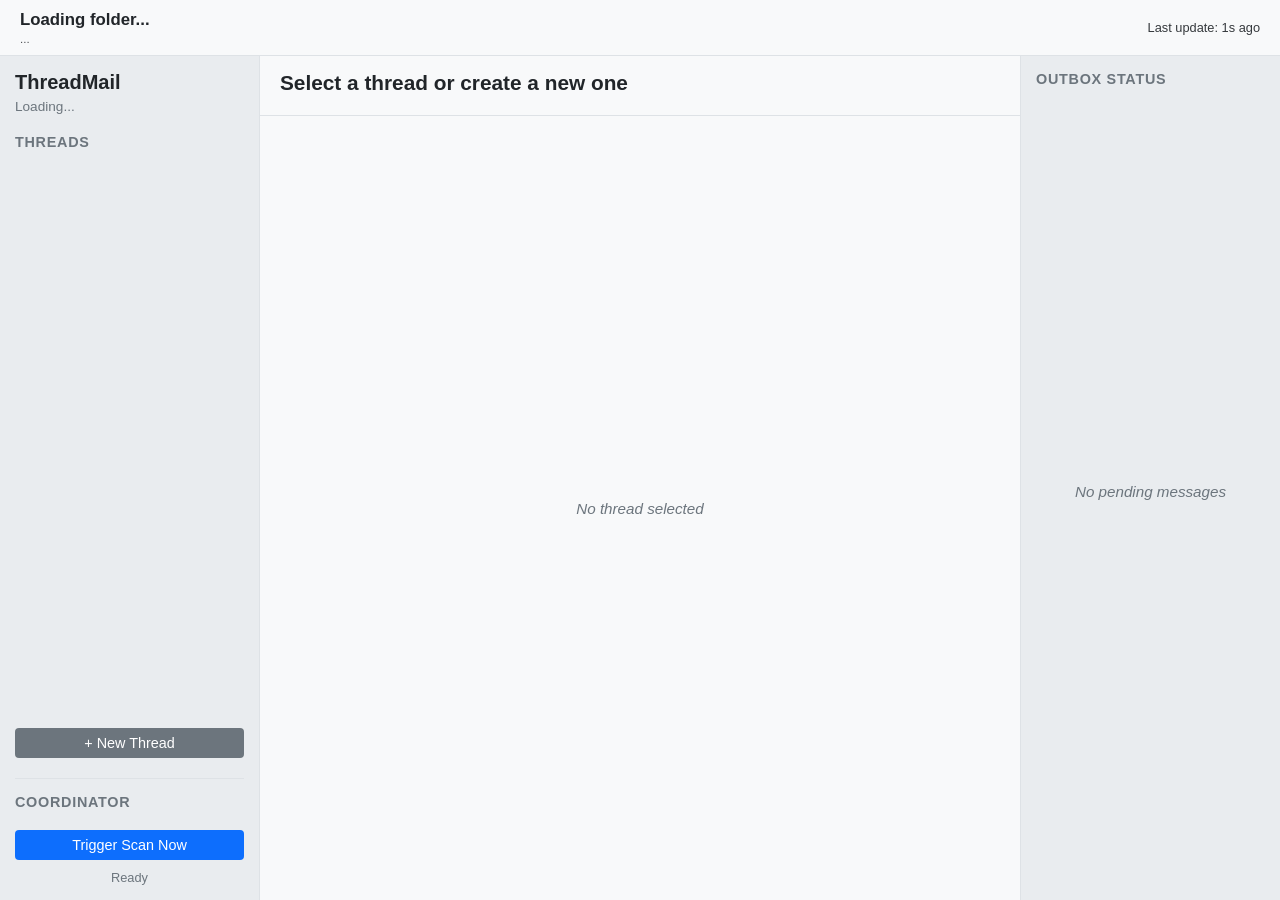
==== shikibo/webapp/static/index.html @ 63f81d95 "Implement vertical folder info title bar layout and last update elapsed counter display, bump versio" ====
<!DOCTYPE html>
<html lang="en">
<head>
    <meta charset="UTF-8">
    <meta name="viewport" content="width=device-width, initial-scale=1.0">
    <title>ThreadMail System (shikibo)</title>
    <link rel="stylesheet" href="style.css">
</head>
<body>
    <div class="page-container">
        <!-- Workspace Title Bar -->
        <div class="workspace-title-bar" id="workspace-title-bar">
            <div class="workspace-info">
                <div class="folder-name" id="folder-name">Loading folder...</div>
                <div class="folder-path" id="folder-path">...</div>
            </div>
            <div class="last-update-elapsed" id="last-update-elapsed">Last update: 0s ago</div>
        </div>

        <div class="app-container">
            <!-- Sidebar -->
            <aside class="sidebar">
            <div class="sidebar-header">
                <h2>ThreadMail</h2>
                <div class="user-badge" id="user-badge">Loading...</div>
            </div>
            
            <nav class="sidebar-nav">
                <h3>Threads</h3>
                <div class="thread-list" id="thread-list" style="margin-bottom: 10px;">
                    <!-- Loaded dynamically -->
                </div>
                <button class="btn btn-secondary btn-full" id="btn-new-thread" style="margin-bottom: 20px;">+ New Thread</button>

            </nav>
            
            <div class="sidebar-footer">
                <h3>Coordinator</h3>
                <button class="btn btn-primary btn-full" id="btn-scan">Trigger Scan Now</button>
                <div class="scan-status" id="scan-status">Ready</div>
            </div>
        </aside>

        <!-- Main Workspace -->
        <main class="main-workspace">
            <!-- Selected Thread Pane -->
            <section class="thread-pane" id="thread-pane">
                <div class="thread-header" id="thread-header">
                    <h1 id="active-thread-title">Select a thread or create a new one</h1>
                    <p id="active-thread-desc"></p>
                    <div id="active-thread-meta" class="thread-meta-small" style="font-size: 0.8rem; color: var(--secondary-color); margin-top: 5px; display: none;"></div>
                    <button class="btn btn-secondary" id="btn-pause-resume" style="display: none; position: absolute; right: 140px; top: 20px;">Pause Updates</button>
                    <button class="btn btn-danger" id="btn-mark-done" style="display: none;">Mark DONE</button>
                </div>
                
                <div class="message-timeline" id="message-timeline">
                    <!-- Messages loaded here -->
                    <div class="empty-state">No thread selected</div>
                </div>
                
                <!-- Composer (Draft) Area -->
                <div class="composer" id="composer-area" style="display: none;">
                    <h3>Compose Draft</h3>
                    <textarea id="composer-body" placeholder="Write your markdown message..."></textarea>
                    
                    <div class="composer-controls">
                        <div class="attachments-row">
                            <input type="file" id="composer-file-input" style="display: none;">
                            <button class="btn btn-secondary btn-sm" id="btn-add-attachment">Attach File</button>
                            <span id="draft-attachments-list"></span>
                        </div>
                        
                        <div class="action-buttons">
                            <button class="btn btn-primary" id="btn-publish">Publish Message</button>
                        </div>
                    </div>
                </div>
            </section>
        </main>

        <!-- Utility Sidebar -->
        <aside class="util-bar">
            <div class="util-section">
                <h3>Outbox Status</h3>
                <div class="util-list" id="pending-list">
                    <div class="empty-state">No pending messages</div>
                </div>
            </div>
        </aside>
    </div>
    </div> <!-- page-container -->

    <!-- Modal for new thread -->
    <div class="modal" id="new-thread-modal">
        <div class="modal-content">
            <h3>Create New Thread</h3>
            <div class="form-group">
                <label for="thread-id-input">Thread ID (e.g. T_20260627_A1B2)</label>
                <input type="text" id="thread-id-input" placeholder="Auto-generated from title" readonly>
            </div>
            <div class="form-group">
                <label for="thread-title-input">Title / Topic</label>
                <input type="text" id="thread-title-input" placeholder="Enter thread topic">
            </div>
            <div class="form-group">
                <label for="thread-desc-input">Description / README</label>
                <textarea id="thread-desc-input" placeholder="Explain the thread context..."></textarea>
            </div>
            <div class="modal-actions">
                <button class="btn btn-secondary" id="btn-close-modal">Cancel</button>
                <button class="btn btn-primary" id="btn-submit-thread">Create</button>
            </div>
        </div>
    </div>
    

    
    <script src="app.js"></script>
</body>
</html>
---- shikibo/webapp/static/style.css ----
/* Minimalist & Functional UI Stylesheet */

:root {
    --bg-color: #f8f9fa;
    --text-color: #212529;
    --border-color: #dee2e6;
    --sidebar-bg: #e9ecef;
    --primary-color: #0d6efd;
    --primary-hover: #0b5ed7;
    --secondary-color: #6c757d;
    --secondary-hover: #5c636a;
    --danger-color: #dc3545;
    --danger-hover: #bb2d3b;
    --card-bg: #ffffff;
    --shadow: 0 1px 3px rgba(0,0,0,0.1);
}

@media (prefers-color-scheme: dark) {
    :root {
        --bg-color: #121212;
        --text-color: #e0e0e0;
        --border-color: #2c2c2c;
        --sidebar-bg: #1a1a1a;
        --primary-color: #3700b3;
        --primary-hover: #6200ee;
        --secondary-color: #2c2c2c;
        --secondary-hover: #3d3d3d;
        --danger-color: #cf6679;
        --danger-hover: #b00020;
        --card-bg: #1e1e1e;
        --shadow: 0 1px 3px rgba(0,0,0,0.3);
    }
}

* {
    box-sizing: border-box;
    margin: 0;
    padding: 0;
}

body {
    font-family: -apple-system, BlinkMacSystemFont, "Segoe UI", Roboto, Helvetica, Arial, sans-serif;
    background-color: var(--bg-color);
    color: var(--text-color);
    height: 100vh;
    overflow: hidden;
}

.page-container {
    display: flex;
    flex-direction: column;
    height: 100vh;
    overflow: hidden;
}

.app-container {
    display: flex;
    flex-grow: 1;
    height: auto;
    overflow: hidden;
}

/* Sidebar Layout */
.sidebar, .util-bar {
    width: 260px;
    background-color: var(--sidebar-bg);
    border-right: 1px solid var(--border-color);
    display: flex;
    flex-direction: column;
    padding: 15px;
    flex-shrink: 0;
}

.util-bar {
    border-right: none;
    border-left: 1px solid var(--border-color);
    gap: 20px;
}

.main-workspace {
    flex-grow: 1;
    display: flex;
    flex-direction: column;
    overflow: hidden;
}

.sidebar-header {
    margin-bottom: 20px;
}

.sidebar-header h2 {
    font-size: 1.25rem;
    margin-bottom: 5px;
}

.user-badge {
    font-size: 0.85rem;
    color: var(--secondary-color);
}

.sidebar-nav {
    flex-grow: 1;
    display: flex;
    flex-direction: column;
    gap: 10px;
    overflow-y: auto;
}

h3 {
    font-size: 0.9rem;
    text-transform: uppercase;
    letter-spacing: 0.05em;
    color: var(--secondary-color);
    margin-bottom: 10px;
}

.thread-list {
    display: flex;
    flex-direction: column;
    gap: 5px;
    flex-grow: 1;
}

.thread-item {
    padding: 8px 12px;
    border-radius: 4px;
    cursor: pointer;
    background-color: var(--card-bg);
    border: 1px solid var(--border-color);
    font-size: 0.9rem;
}

.thread-item:hover, .thread-item.active {
    background-color: var(--primary-color);
    color: #ffffff;
    border-color: var(--primary-color);
}

.thread-item.done {
    opacity: 0.6;
}

.sidebar-footer {
    border-top: 1px solid var(--border-color);
    padding-top: 15px;
    display: flex;
    flex-direction: column;
    gap: 10px;
}

.scan-status {
    font-size: 0.8rem;
    text-align: center;
    color: var(--secondary-color);
}

/* Main content workspace */
.thread-pane {
    display: flex;
    flex-direction: column;
    height: 100%;
}

.thread-header {
    padding: 15px 20px;
    border-bottom: 1px solid var(--border-color);
    display: flex;
    flex-direction: column;
    gap: 5px;
    position: relative;
}

.thread-header h1 {
    font-size: 1.3rem;
}

.thread-header p {
    font-size: 0.9rem;
    color: var(--secondary-color);
}

#btn-mark-done {
    position: absolute;
    right: 20px;
    top: 20px;
}

.message-timeline {
    flex-grow: 1;
    padding: 20px;
    overflow-y: auto;
    display: flex;
    flex-direction: column;
    gap: 15px;
    background-color: var(--bg-color);
}

.empty-state {
    display: flex;
    justify-content: center;
    align-items: center;
    height: 100%;
    color: var(--secondary-color);
    font-style: italic;
    font-size: 0.95rem;
}

/* Message block */
.message-card {
    background-color: var(--card-bg);
    border: 1px solid var(--border-color);
    border-radius: 4px;
    padding: 12px 15px;
    max-width: 85%;
    align-self: flex-start;
    box-shadow: var(--shadow);
}

.message-card.self {
    align-self: flex-start;
    background-color: #fff0f2;
}

.message-meta {
    font-size: 0.8rem;
    color: var(--secondary-color);
    margin-bottom: 8px;
    display: flex;
    justify-content: space-between;
    gap: 20px;
}

.message-body {
    font-size: 0.95rem;
    line-height: 1.4;
    white-space: pre-wrap;
}

.message-attachments {
    margin-top: 10px;
    padding-top: 8px;
    border-top: 1px solid var(--border-color);
    font-size: 0.85rem;
}

.attachment-tag {
    display: inline-flex;
    align-items: center;
    background: var(--sidebar-bg);
    border: 1px solid var(--border-color);
    padding: 2px 8px;
    border-radius: 3px;
    margin-right: 5px;
    margin-top: 5px;
    text-decoration: none;
    color: var(--text-color);
}

.attachment-tag:hover {
    border-color: var(--primary-color);
}

/* Composer / Draft block */
.composer {
    padding: 15px 20px;
    border-top: 1px solid var(--border-color);
    background-color: var(--sidebar-bg);
}

.composer textarea {
    width: 100%;
    height: 100px;
    padding: 10px;
    border: 1px solid var(--border-color);
    border-radius: 4px;
    resize: none;
    font-family: inherit;
    font-size: 0.95rem;
    margin-top: 5px;
    margin-bottom: 10px;
    background-color: var(--card-bg);
    color: var(--text-color);
}

.composer-controls {
    display: flex;
    justify-content: space-between;
    align-items: center;
}

.action-buttons {
    display: flex;
    gap: 10px;
}

/* Buttons */
.btn {
    display: inline-block;
    padding: 6px 12px;
    font-size: 0.9rem;
    font-weight: 500;
    border-radius: 4px;
    border: 1px solid transparent;
    cursor: pointer;
    text-align: center;
    transition: background-color 0.15s;
}

.btn-primary {
    background-color: var(--primary-color);
    color: #ffffff;
}

.btn-primary:hover {
    background-color: var(--primary-hover);
}

.btn-secondary {
    background-color: var(--secondary-color);
    color: #ffffff;
}

.btn-secondary:hover {
    background-color: var(--secondary-hover);
}

.btn-danger {
    background-color: var(--danger-color);
    color: #ffffff;
}

.btn-danger:hover {
    background-color: var(--danger-hover);
}

.btn-warning {
    background-color: #ffc107;
    color: #000000;
    border-color: #ffc107;
}

.btn-warning:hover {
    background-color: #ffca2c;
    border-color: #ffc720;
}

.btn-sm {
    padding: 3px 8px;
    font-size: 0.8rem;
}

.btn-full {
    width: 100%;
}

/* Utility bar section lists */
.util-section {
    display: flex;
    flex-direction: column;
    flex-grow: 1;
    overflow: hidden;
}

.util-list {
    display: flex;
    flex-direction: column;
    gap: 8px;
    overflow-y: auto;
    flex-grow: 1;
}

.util-item {
    background-color: var(--card-bg);
    border: 1px solid var(--border-color);
    padding: 8px 10px;
    border-radius: 4px;
    font-size: 0.8rem;
    line-height: 1.3;
}

.util-item-header {
    font-weight: bold;
    margin-bottom: 3px;
    display: flex;
    justify-content: space-between;
}

.util-item-body {
    color: var(--secondary-color);
}

/* Modal styling */
.modal {
    display: none;
    position: fixed;
    top: 0;
    left: 0;
    width: 100vw;
    height: 100vh;
    background-color: rgba(0,0,0,0.5);
    justify-content: center;
    align-items: center;
    z-index: 1000;
}

.modal-content {
    background-color: var(--card-bg);
    border: 1px solid var(--border-color);
    padding: 20px;
    border-radius: 6px;
    width: 400px;
    box-shadow: 0 4px 12px rgba(0,0,0,0.15);
}

.modal h3 {
    margin-bottom: 15px;
}

.form-group {
    margin-bottom: 15px;
}

.form-group label {
    display: block;
    font-size: 0.85rem;
    font-weight: bold;
    margin-bottom: 5px;
}

.form-group input, .form-group textarea {
    width: 100%;
    padding: 8px;
    border: 1px solid var(--border-color);
    border-radius: 4px;
    background-color: var(--bg-color);
    color: var(--text-color);
    font-family: inherit;
}

.form-group textarea {
    height: 80px;
    resize: none;
}

.modal-actions {
    display: flex;
    justify-content: flex-end;
    gap: 10px;
}

.workspace-title-bar {
    padding: 10px 20px;
    border-bottom: 1px solid var(--border-color);
    display: flex;
    flex-direction: row;
    align-items: center;
    justify-content: space-between;
    flex-shrink: 0;
    width: 100%;
    transition: background-color 0.3s ease;
}

.workspace-info {
    display: flex;
    flex-direction: column;
    align-items: flex-start;
    gap: 2px;
}

.workspace-title-bar .folder-name {
    font-size: 1.05rem;
    font-weight: 700;
}

.workspace-title-bar .folder-path {
    font-size: 0.72rem;
    word-break: break-all;
    opacity: 0.8;
    margin-top: 1px;
}

.last-update-elapsed {
    font-size: 0.8rem;
    font-weight: 500;
    opacity: 0.9;
    white-space: nowrap;
}
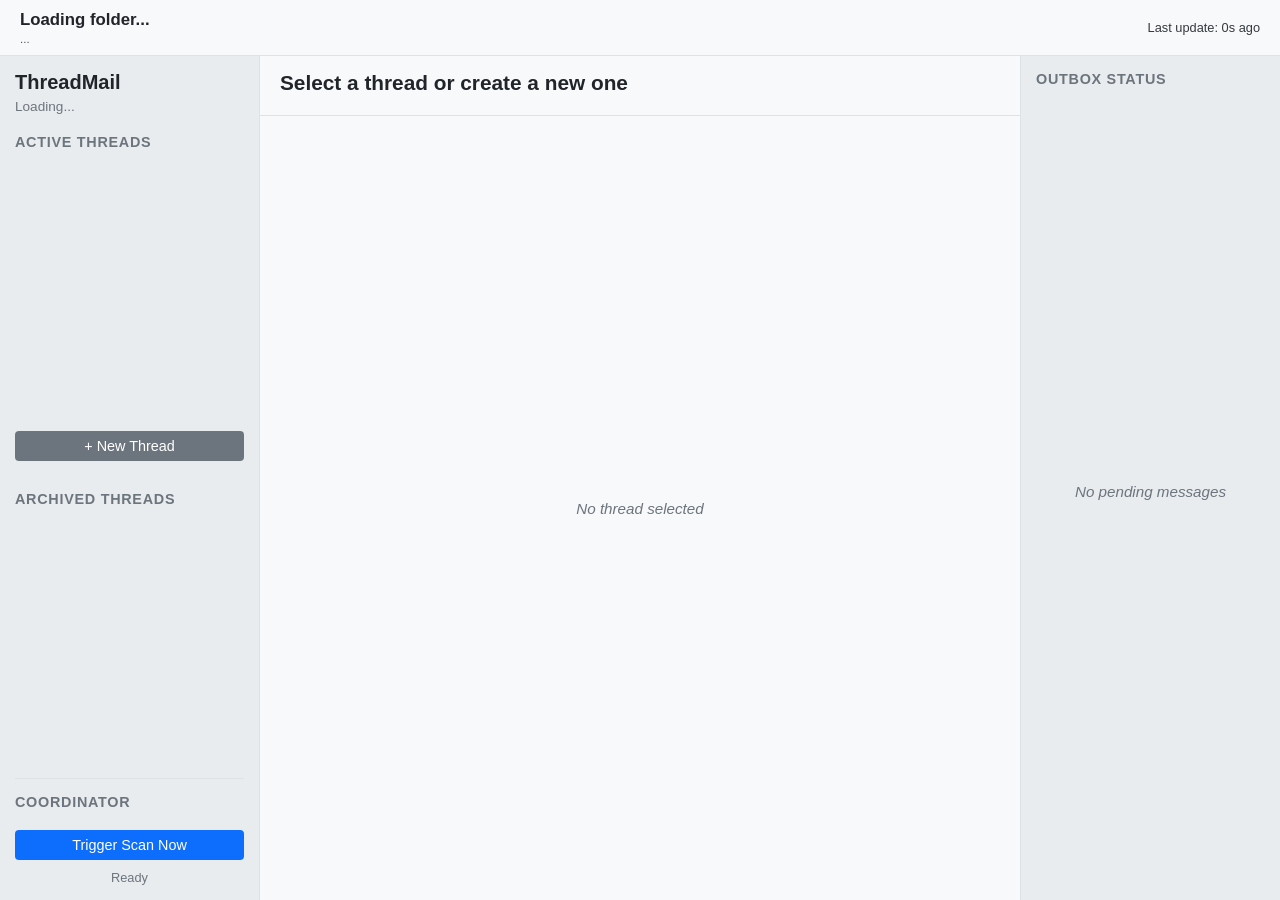
==== commit 8a685b44: "Implement closed/archived thread constraints, transparent in-memory zip parsing, and UI sidebar upda" ====
--- a/shikibo/webapp/static/index.html
+++ b/shikibo/webapp/static/index.html
@@ -26,12 +26,16 @@
             </div>
             
             <nav class="sidebar-nav">
-                <h3>Threads</h3>
+                <h3>Active Threads</h3>
                 <div class="thread-list" id="thread-list" style="margin-bottom: 10px;">
                     <!-- Loaded dynamically -->
                 </div>
                 <button class="btn btn-secondary btn-full" id="btn-new-thread" style="margin-bottom: 20px;">+ New Thread</button>
 
+                <h3>Archived Threads</h3>
+                <div class="thread-list" id="archived-thread-list" style="margin-bottom: 10px;">
+                    <!-- Loaded dynamically -->
+                </div>
             </nav>
             
             <div class="sidebar-footer">
@@ -58,6 +62,11 @@
                     <div class="empty-state">No thread selected</div>
                 </div>
                 
+                <!-- Closed Thread Notification -->
+                <div class="composer" id="closed-thread-notice" style="display: none; background-color: var(--sidebar-bg); border-color: var(--border-color); text-align: center; padding: 20px; font-weight: 500; color: var(--secondary-color);">
+                    This thread is marked DONE and closed. No further messages can be posted.
+                </div>
+
                 <!-- Composer (Draft) Area -->
                 <div class="composer" id="composer-area" style="display: none;">
                     <h3>Compose Draft</h3>
--- a/shikibo/webapp/static/style.css
+++ b/shikibo/webapp/static/style.css
@@ -140,6 +140,20 @@
     opacity: 0.6;
 }
 
+.thread-item.archived {
+    background-color: var(--sidebar-bg);
+    border-color: var(--border-color);
+    color: var(--secondary-color);
+    opacity: 0.75;
+}
+
+.thread-item.archived:hover, .thread-item.archived.active {
+    background-color: var(--primary-color);
+    color: #ffffff;
+    border-color: var(--primary-color);
+    opacity: 1;
+}
+
 .sidebar-footer {
     border-top: 1px solid var(--border-color);
     padding-top: 15px;
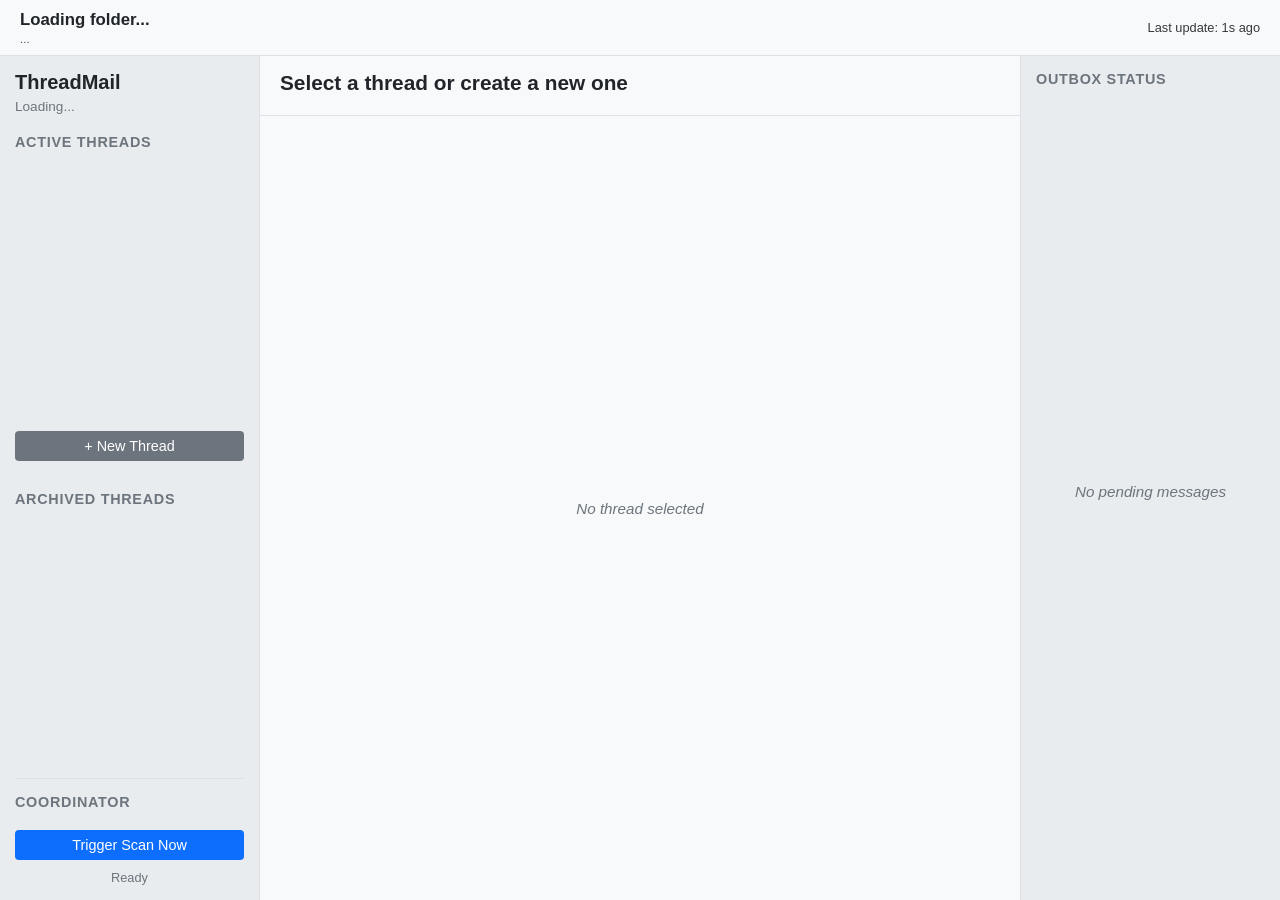
==== commit e5a610a4: "Disable and gray out Thread ID input box in new thread modal; bump version to 0.1.26" ====
--- a/shikibo/webapp/static/index.html
+++ b/shikibo/webapp/static/index.html
@@ -104,8 +104,8 @@
         <div class="modal-content">
             <h3>Create New Thread</h3>
             <div class="form-group">
-                <label for="thread-id-input">Thread ID (e.g. T_20260627_A1B2)</label>
-                <input type="text" id="thread-id-input" placeholder="Auto-generated from title" readonly>
+                <label for="thread-id-input">Thread ID (Generated)</label>
+                <input type="text" id="thread-id-input" placeholder="Auto-generated from title" readonly disabled>
             </div>
             <div class="form-group">
                 <label for="thread-title-input">Title / Topic</label>
--- a/shikibo/webapp/static/style.css
+++ b/shikibo/webapp/static/style.css
@@ -451,6 +451,13 @@
     font-family: inherit;
 }
 
+.form-group input:disabled, .form-group textarea:disabled {
+    background-color: var(--sidebar-bg);
+    color: var(--secondary-color);
+    cursor: not-allowed;
+    opacity: 0.6;
+}
+
 .form-group textarea {
     height: 80px;
     resize: none;
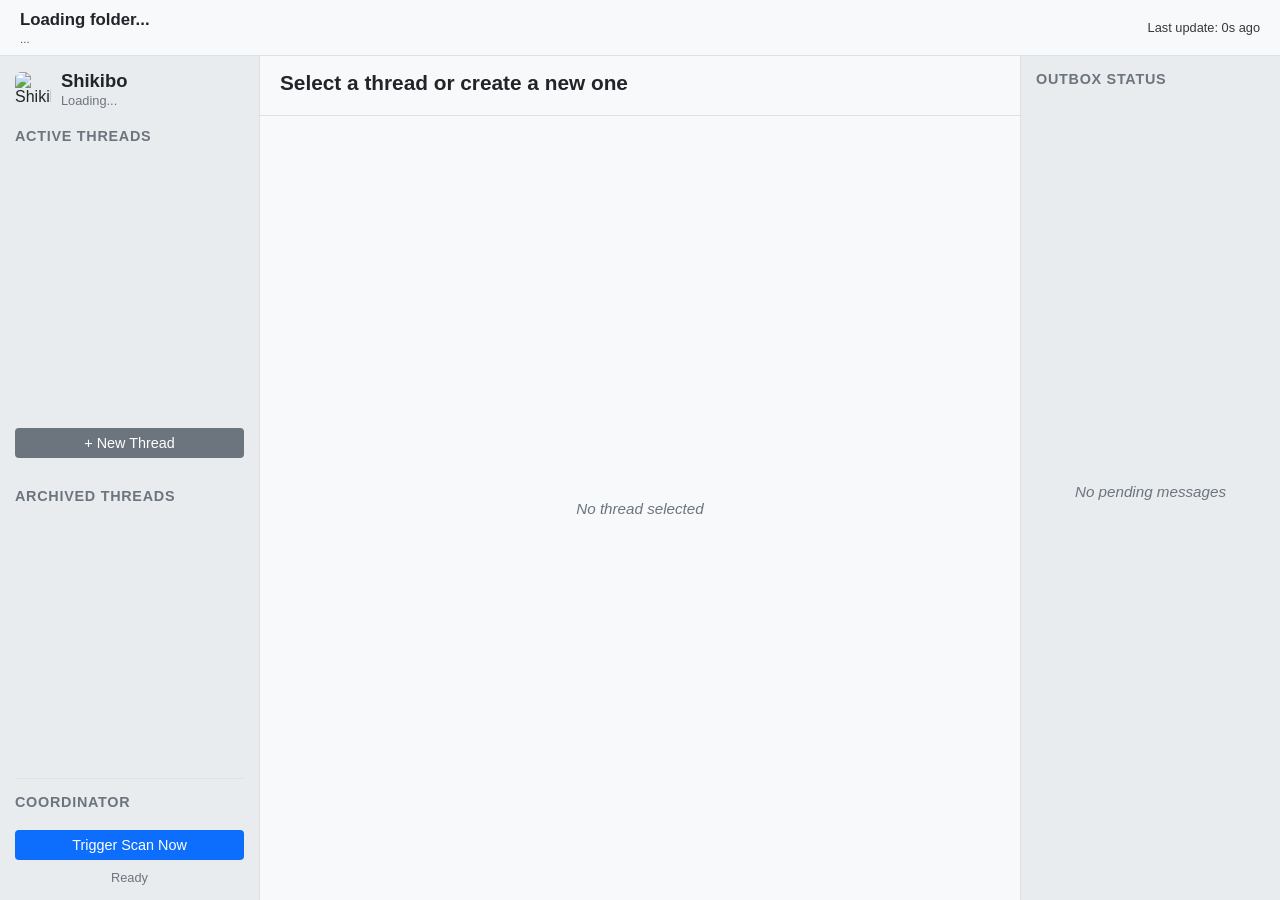
==== commit 27e70067: "Generate and integrate Shikibo logo in app header; store static asset" ====
--- a/shikibo/webapp/static/index.html
+++ b/shikibo/webapp/static/index.html
@@ -20,9 +20,12 @@
         <div class="app-container">
             <!-- Sidebar -->
             <aside class="sidebar">
-            <div class="sidebar-header">
-                <h2>ThreadMail</h2>
-                <div class="user-badge" id="user-badge">Loading...</div>
+            <div class="sidebar-header" style="display: flex; align-items: center; gap: 10px; margin-bottom: 20px;">
+                <img src="/shikibo_logo.png" alt="Shikibo Logo" style="width: 36px; height: 36px; border-radius: 6px; flex-shrink: 0;">
+                <div>
+                    <h2 style="font-size: 1.15rem; margin: 0; line-height: 1.1; font-weight: 700;">Shikibo</h2>
+                    <div class="user-badge" id="user-badge" style="font-size: 0.8rem; margin-top: 2px;">Loading...</div>
+                </div>
             </div>
             
             <nav class="sidebar-nav">
@@ -53,8 +56,11 @@
                     <h1 id="active-thread-title">Select a thread or create a new one</h1>
                     <p id="active-thread-desc"></p>
                     <div id="active-thread-meta" class="thread-meta-small" style="font-size: 0.8rem; color: var(--secondary-color); margin-top: 5px; display: none;"></div>
-                    <button class="btn btn-secondary" id="btn-pause-resume" style="display: none; position: absolute; right: 140px; top: 20px;">Pause Updates</button>
-                    <button class="btn btn-danger" id="btn-mark-done" style="display: none;">Mark DONE</button>
+                    <div class="thread-header-actions">
+                        <button class="btn btn-secondary" id="btn-pause-resume" style="display: none;">Pause Updates</button>
+                        <button class="btn btn-secondary" id="btn-toggle-lock" style="display: none;">Lock</button>
+                        <button class="btn btn-danger" id="btn-archive" style="display: none;">Archive</button>
+                    </div>
                 </div>
                 
                 <div class="message-timeline" id="message-timeline">
--- a/shikibo/webapp/static/style.css
+++ b/shikibo/webapp/static/style.css
@@ -193,10 +193,13 @@
     color: var(--secondary-color);
 }
 
-#btn-mark-done {
+.thread-header-actions {
     position: absolute;
     right: 20px;
     top: 20px;
+    display: flex;
+    align-items: center;
+    gap: 10px;
 }
 
 .message-timeline {
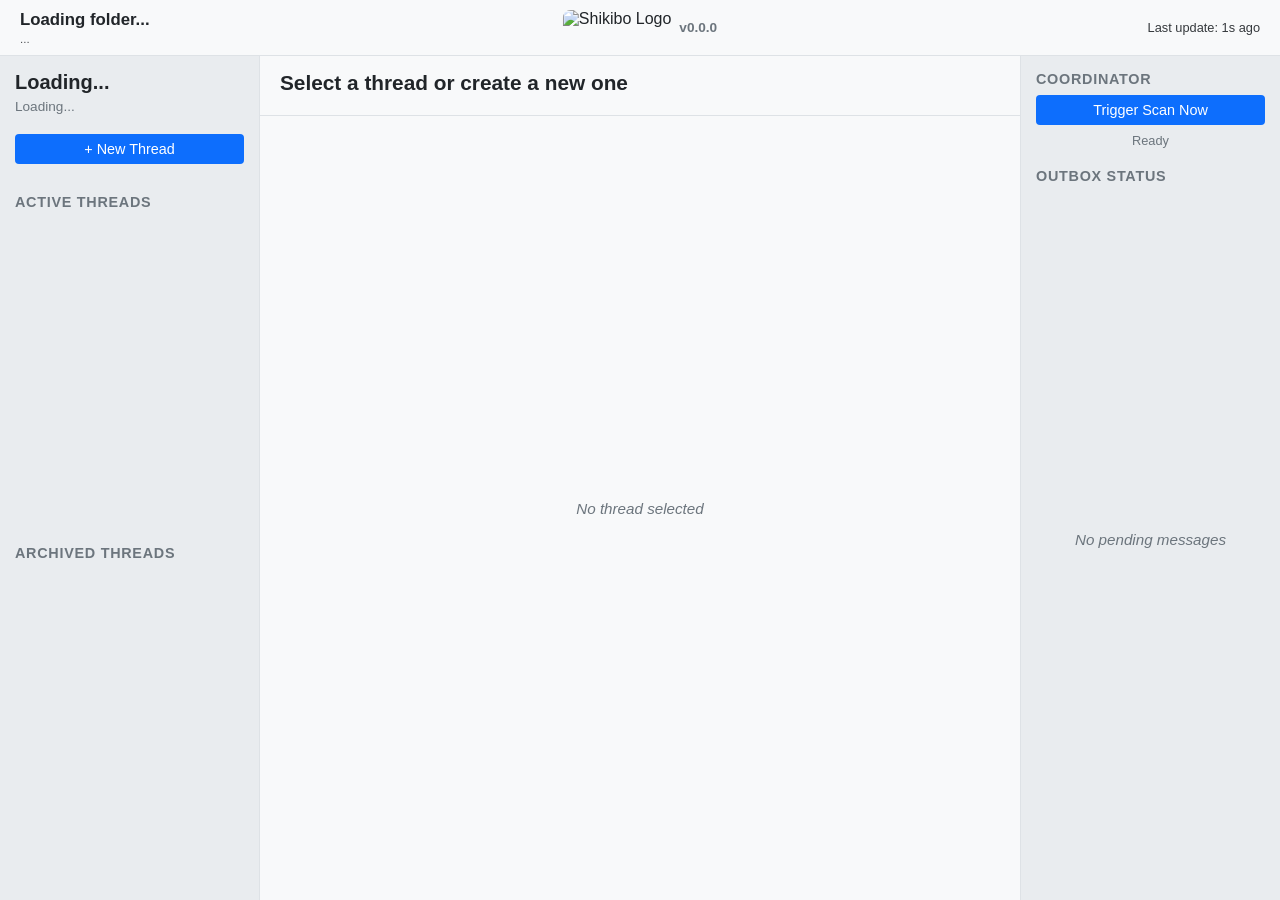
==== commit c5dd3f96: "Bump version to 0.1.27 and implement messaging UX and outbox linking features" ====
--- a/shikibo/webapp/static/index.html
+++ b/shikibo/webapp/static/index.html
@@ -14,38 +14,33 @@
                 <div class="folder-name" id="folder-name">Loading folder...</div>
                 <div class="folder-path" id="folder-path">...</div>
             </div>
+            <div class="workspace-brand-center">
+                <img src="/shikibo_logo.png" alt="Shikibo Logo" class="brand-logo">
+                <span class="brand-version" id="brand-version">v0.0.0</span>
+            </div>
             <div class="last-update-elapsed" id="last-update-elapsed">Last update: 0s ago</div>
         </div>
 
         <div class="app-container">
             <!-- Sidebar -->
             <aside class="sidebar">
-            <div class="sidebar-header" style="display: flex; align-items: center; gap: 10px; margin-bottom: 20px;">
-                <img src="/shikibo_logo.png" alt="Shikibo Logo" style="width: 36px; height: 36px; border-radius: 6px; flex-shrink: 0;">
-                <div>
-                    <h2 style="font-size: 1.15rem; margin: 0; line-height: 1.1; font-weight: 700;">Shikibo</h2>
-                    <div class="user-badge" id="user-badge" style="font-size: 0.8rem; margin-top: 2px;">Loading...</div>
-                </div>
+            <div class="sidebar-header">
+                <h2 id="sidebar-user-name">Loading...</h2>
+                <div class="user-badge" id="user-badge">Loading...</div>
             </div>
             
             <nav class="sidebar-nav">
+                <button class="btn btn-primary btn-full" id="btn-new-thread" style="margin-bottom: 20px;">+ New Thread</button>
                 <h3>Active Threads</h3>
                 <div class="thread-list" id="thread-list" style="margin-bottom: 10px;">
                     <!-- Loaded dynamically -->
                 </div>
-                <button class="btn btn-secondary btn-full" id="btn-new-thread" style="margin-bottom: 20px;">+ New Thread</button>
 
                 <h3>Archived Threads</h3>
                 <div class="thread-list" id="archived-thread-list" style="margin-bottom: 10px;">
                     <!-- Loaded dynamically -->
                 </div>
             </nav>
-            
-            <div class="sidebar-footer">
-                <h3>Coordinator</h3>
-                <button class="btn btn-primary btn-full" id="btn-scan">Trigger Scan Now</button>
-                <div class="scan-status" id="scan-status">Ready</div>
-            </div>
         </aside>
 
         <!-- Main Workspace -->
@@ -57,8 +52,8 @@
                     <p id="active-thread-desc"></p>
                     <div id="active-thread-meta" class="thread-meta-small" style="font-size: 0.8rem; color: var(--secondary-color); margin-top: 5px; display: none;"></div>
                     <div class="thread-header-actions">
-                        <button class="btn btn-secondary" id="btn-pause-resume" style="display: none;">Pause Updates</button>
-                        <button class="btn btn-secondary" id="btn-toggle-lock" style="display: none;">Lock</button>
+                        <button class="btn btn-secondary btn-transition" id="btn-pause-resume" style="display: none;"></button>
+                        <button class="btn btn-secondary btn-transition" id="btn-toggle-lock" style="display: none;">Lock</button>
                         <button class="btn btn-danger" id="btn-archive" style="display: none;">Archive</button>
                     </div>
                 </div>
@@ -68,25 +63,35 @@
                     <div class="empty-state">No thread selected</div>
                 </div>
                 
-                <!-- Closed Thread Notification -->
-                <div class="composer" id="closed-thread-notice" style="display: none; background-color: var(--sidebar-bg); border-color: var(--border-color); text-align: center; padding: 20px; font-weight: 500; color: var(--secondary-color);">
-                    This thread is marked DONE and closed. No further messages can be posted.
-                </div>
-
                 <!-- Composer (Draft) Area -->
                 <div class="composer" id="composer-area" style="display: none;">
-                    <h3>Compose Draft</h3>
-                    <textarea id="composer-body" placeholder="Write your markdown message..."></textarea>
+                    <div class="composer-header" style="display: flex; justify-content: space-between; align-items: center; margin-bottom: 10px; width: 100%;">
+                        <h3 style="margin: 0;" id="composer-header-title">Compose Draft</h3>
+                        <div class="composer-header-actions" style="display: flex; gap: 8px;">
+                            <button class="btn btn-secondary btn-sm" id="btn-unselect-all" style="display: none;">Unselect All</button>
+                            <button class="btn btn-secondary btn-sm" id="btn-copy-selected" style="display: none;">Copy</button>
+                        </div>
+                    </div>
                     
-                    <div class="composer-controls">
-                        <div class="attachments-row">
-                            <input type="file" id="composer-file-input" style="display: none;">
-                            <button class="btn btn-secondary btn-sm" id="btn-add-attachment">Attach File</button>
-                            <span id="draft-attachments-list"></span>
-                        </div>
+                    <!-- Closed Thread Notification -->
+                    <div id="closed-thread-notice" style="display: none; background-color: var(--sidebar-bg); border-color: var(--border-color); text-align: center; padding: 20px; font-weight: 500; color: var(--secondary-color); width: 100%; border-radius: 4px; border: 1px solid var(--border-color); box-sizing: border-box; margin-bottom: 10px;">
+                        This thread is marked DONE and closed. No further messages can be posted.
+                    </div>
+
+                    <!-- Composer Body and Controls container -->
+                    <div id="composer-body-container" style="display: flex; flex-direction: column; width: 100%; gap: 10px;">
+                        <textarea id="composer-body" placeholder="Write your markdown message..."></textarea>
                         
-                        <div class="action-buttons">
-                            <button class="btn btn-primary" id="btn-publish">Publish Message</button>
+                        <div class="composer-controls">
+                            <div class="attachments-row">
+                                <input type="file" id="composer-file-input" style="display: none;">
+                                <button class="btn btn-secondary btn-sm" id="btn-add-attachment">Attach File</button>
+                                <span id="draft-attachments-list"></span>
+                            </div>
+                            
+                            <div class="action-buttons">
+                                <button class="btn btn-primary" id="btn-publish">Publish Message</button>
+                            </div>
                         </div>
                     </div>
                 </div>
@@ -96,6 +101,11 @@
         <!-- Utility Sidebar -->
         <aside class="util-bar">
             <div class="util-section">
+                <div class="coordinator-control" style="margin-bottom: 20px;">
+                    <h3 style="margin-bottom: 8px;">Coordinator</h3>
+                    <button class="btn btn-primary btn-full" id="btn-scan" style="margin-bottom: 8px;">Trigger Scan Now</button>
+                    <div class="scan-status" id="scan-status" style="text-align: center; font-size: 0.8rem; color: var(--secondary-color);">Ready</div>
+                </div>
                 <h3>Outbox Status</h3>
                 <div class="util-list" id="pending-list">
                     <div class="empty-state">No pending messages</div>
--- a/shikibo/webapp/static/style.css
+++ b/shikibo/webapp/static/style.css
@@ -222,15 +222,26 @@
     font-size: 0.95rem;
 }
 
-/* Message block */
 .message-card {
     background-color: var(--card-bg);
     border: 1px solid var(--border-color);
+    border-left: 4px solid transparent;
     border-radius: 4px;
     padding: 12px 15px;
     max-width: 85%;
     align-self: flex-start;
     box-shadow: var(--shadow);
+    cursor: pointer;
+    transition: border-left-color 0.15s, background-color 0.15s;
+}
+
+.message-card:hover {
+    border-left-color: rgba(13, 110, 253, 0.4);
+}
+
+.message-card.selected {
+    border-left-color: var(--primary-color);
+    background-color: rgba(13, 110, 253, 0.05);
 }
 
 .message-card.self {
@@ -361,6 +372,16 @@
     border-color: #ffc720;
 }
 
+.btn-success {
+    background-color: #198754;
+    color: #ffffff;
+    border-color: #198754;
+}
+
+.btn-success:hover {
+    background-color: #157347;
+}
+
 .btn-sm {
     padding: 3px 8px;
     font-size: 0.8rem;
@@ -482,6 +503,31 @@
     flex-shrink: 0;
     width: 100%;
     transition: background-color 0.3s ease;
+    position: relative;
+}
+
+.workspace-brand-center {
+    position: absolute;
+    left: 50%;
+    top: 50%;
+    transform: translate(-50%, -50%);
+    display: flex;
+    align-items: center;
+    gap: 8px;
+    pointer-events: none;
+}
+
+.workspace-brand-center .brand-logo {
+    height: 36px;
+    width: auto;
+    border-radius: 8px;
+    object-fit: contain;
+}
+
+.workspace-brand-center .brand-version {
+    font-size: 0.85rem;
+    font-weight: 600;
+    color: var(--secondary-color);
 }
 
 .workspace-info {
@@ -509,3 +555,32 @@
     opacity: 0.9;
     white-space: nowrap;
 }
+
+.btn-transition {
+    display: inline-flex;
+    align-items: center;
+    gap: 6px;
+    font-weight: normal;
+}
+
+.btn-transition strong {
+    font-weight: 700;
+}
+
+.btn-transition .transition-target {
+    opacity: 0.6;
+    font-weight: normal;
+}
+
+.btn:disabled {
+    opacity: 0.6;
+    cursor: not-allowed;
+}
+
+.btn-transition:disabled {
+    background-color: transparent;
+    color: var(--text-color);
+    border-color: var(--border-color);
+    opacity: 0.85;
+    cursor: default;
+}
